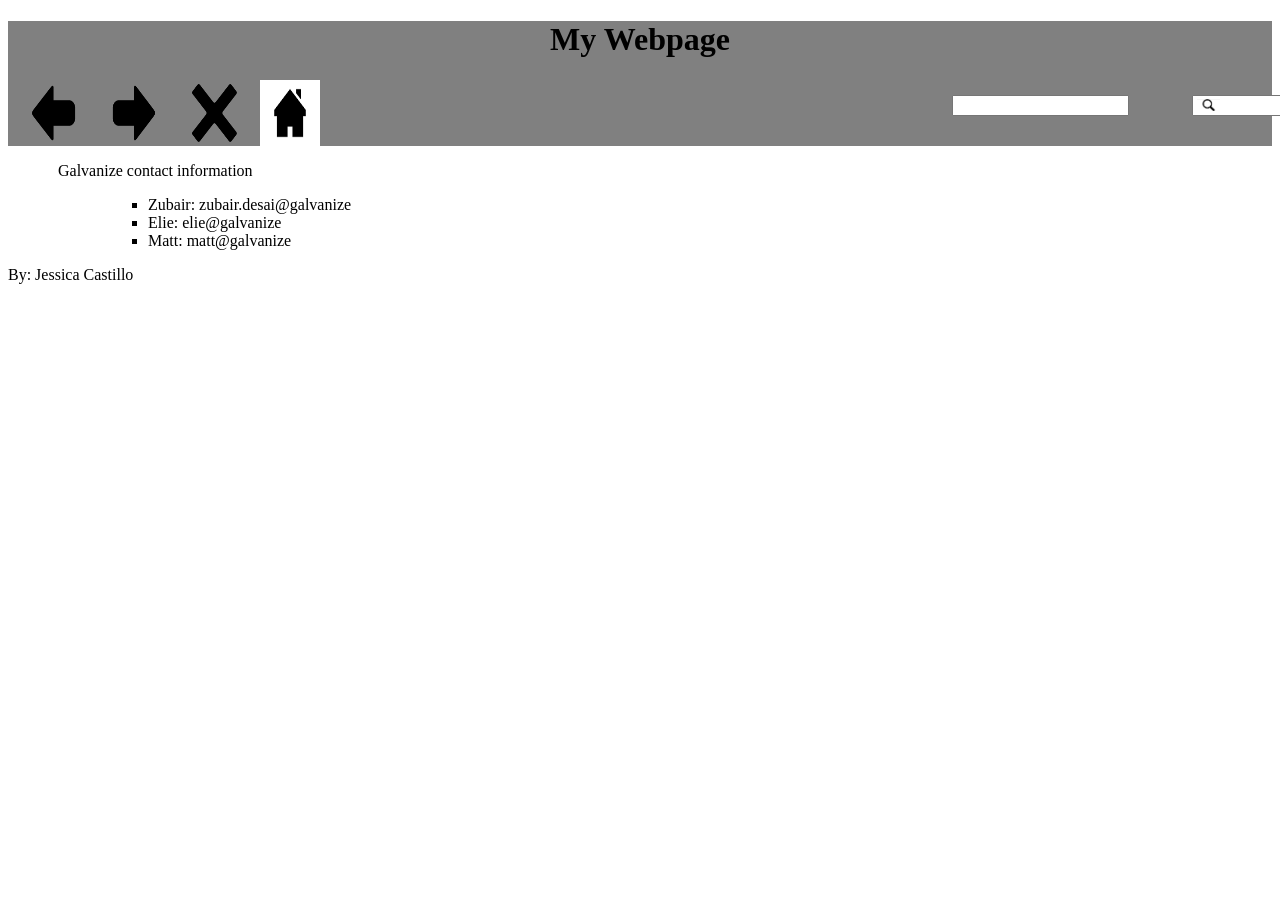
==== index.html @ 9ac45867 "mock2A" ====
<!DOCTYPE html>
<html lang="en">
<head>
    <meta charset="UTF-8">
    <meta name="viewport" content="width=device-width, initial-scale=1.0">
    <link rel="stylesheet" href="styles/styles.css" />
    <title>Mockup2</title>
</head>
<body>
</header>
</body>
</html>
<header>
    <h1> My Webpage </h1>
    <section>
    <img src="img/left.png" alt="Back Button" style="margin:0px 20px">
    <img src="img/right.png" alt="Forward Button" style="margin:0px 10px">
    <img src="img/cross.png" alt="cancel Button" style="margin:0px 20px"> 
    <img src="img/house.png" alt="Home Button" style="width:60px; ">
    <input id="text1" type="text" >
    <div id="searchinput">
        <img id="search" src="./img/magnifyingGlass.png" alt="glass">    
        <input  id="text2" type="text" >
    </div>
    </section>

</header> 
   
    <div style="margin-left:50px;">
        <p id="galvanize">Galvanize contact information</p>
    </div>
    <div style="margin-left: 100px;">
    <p>
        <ul style="list-style-type:square;">
         <li>Zubair: zubair.desai@galvanize</li>
         <li>Elie: elie@galvanize</li>
         <li>Matt: matt@galvanize</li>
        </ul>
    </p>
    </div>

<footer class="footer">
<p>By: Jessica Castillo</p>
</footer>
</body>
</html>
---- styles/styles.css ----
header{
    background-color: gray;
}
h1 {
    text-align: center;
}
section {
    display: flex;
}
/*  display: flex ignores div break that suppose to do */
img{
   width: 4% ;
}
#text1{
    /* margin-left: 50%;
    margin-bottom: 20px;
    margin-top: 15px; */
    margin: 15px 0 30px 50%;
}
#text2{
    margin: 15px 10% 20px 0;
}
#searchinput {
    margin-left: 5%;
}
#search{
    position: absolute;
    margin-top: 19px;
    margin-left: 5px;
    width: 23px;
}
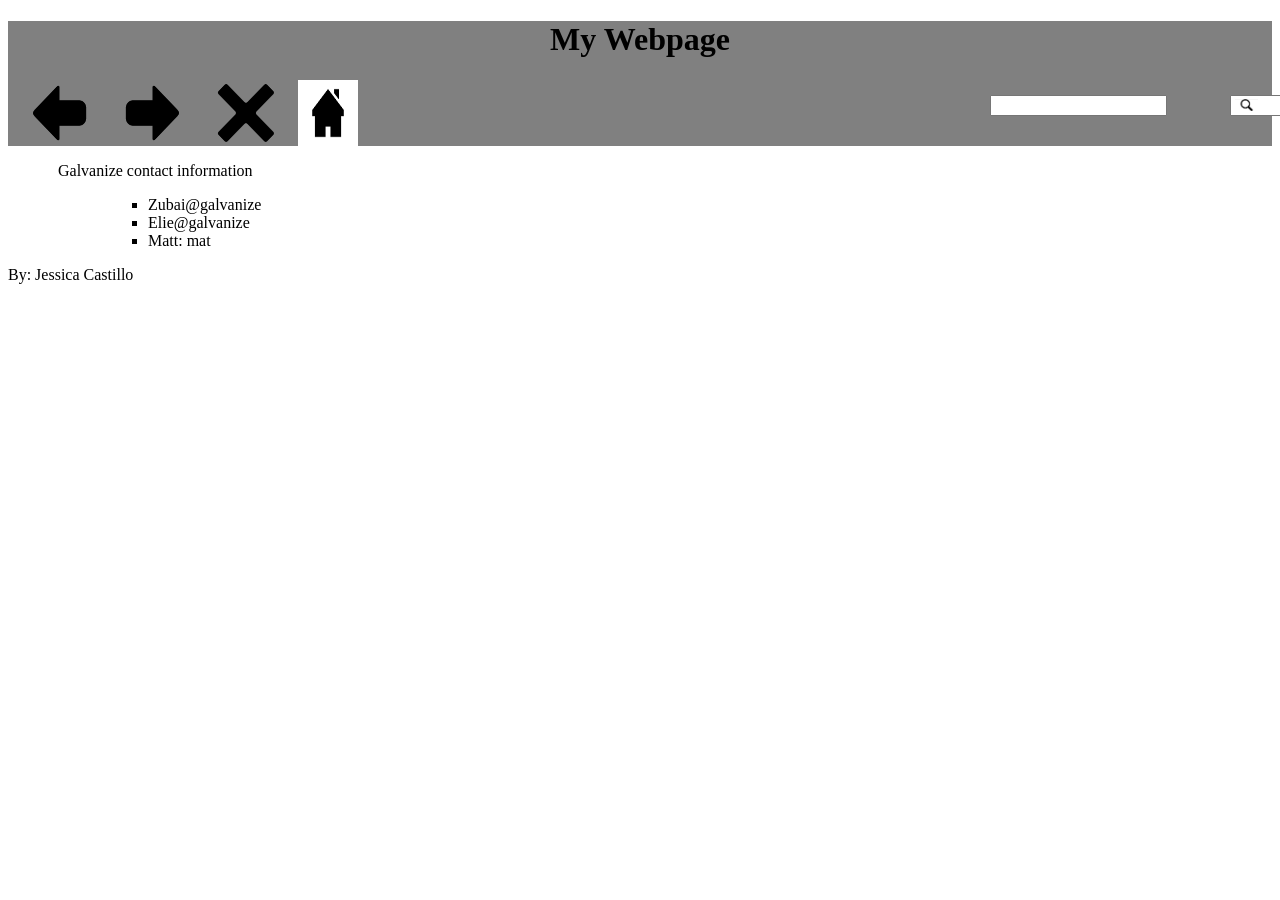
==== commit c0d22d9c: "mock2B" ====
--- a/index.html
+++ b/index.html
@@ -32,9 +32,9 @@
     <div style="margin-left: 100px;">
     <p>
         <ul style="list-style-type:square;">
-         <li>Zubair: zubair.desai@galvanize</li>
-         <li>Elie: elie@galvanize</li>
-         <li>Matt: matt@galvanize</li>
+         <li>Zubai@galvanize</li>
+         <li>Elie@galvanize</li>
+         <li>Matt: mat</li>
         </ul>
     </p>
     </div>
--- a/styles/styles.css
+++ b/styles/styles.css
@@ -9,7 +9,7 @@
 }
 /*  display: flex ignores div break that suppose to do */
 img{
-   width: 4% ;
+   width: 5% ;
 }
 #text1{
     /* margin-left: 50%;
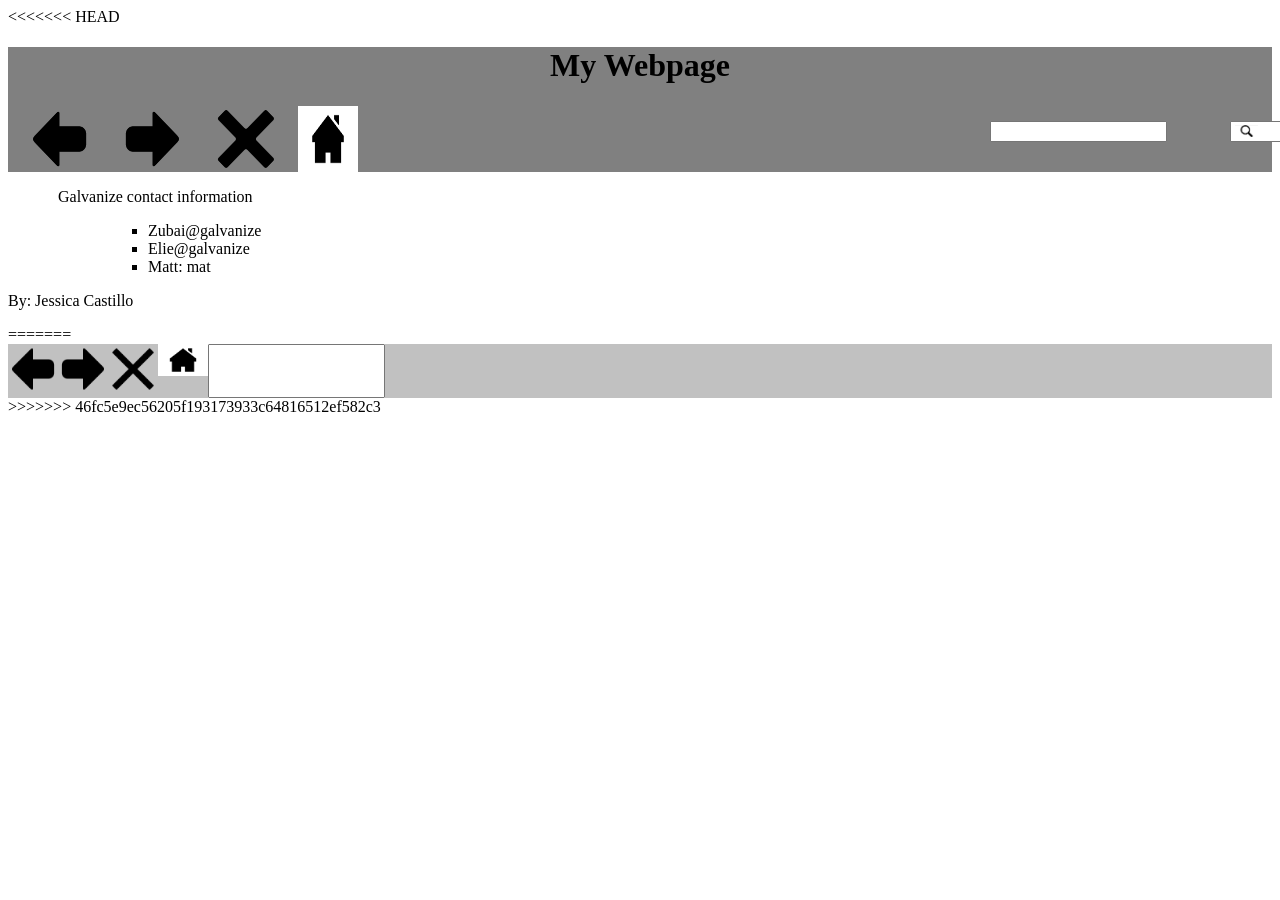
==== commit bf6a7617: "mock2A" ====
--- a/index.html
+++ b/index.html
@@ -1,5 +1,6 @@
 <!DOCTYPE html>
 <html lang="en">
+<<<<<<< HEAD
 <head>
     <meta charset="UTF-8">
     <meta name="viewport" content="width=device-width, initial-scale=1.0">
@@ -43,4 +44,34 @@
 <p>By: Jessica Castillo</p>
 </footer>
 </body>
-</html>+</html>
+=======
+  <head>
+    <meta charset="UTF-8" />
+    <meta name="viewport" content="width=device-width, initial-scale=1.0" />
+    <meta http-equiv="X-UA-Compatible" content="ie=edge" />
+    <link rel="stylesheet" href="./styles/style.css" />
+
+    <title>Document</title>
+  </head>
+  <body>
+    <header style="background-color: #c1c1c1;">
+      <section>
+        <a href="./final.html">
+          <img src="./img/left.png" alt="Back Button" />
+        </a>
+        <a href="./final.html">
+          <img src="./img/right.png" alt="Forward Button" />
+        </a>
+        <a href="./final.html">
+          <img src="./img/cancel.png" alt="Forward Button" />
+        </a>
+        <a href="./final.html">
+          <img src="./img/house.png" alt="Forward Button" />
+        </a>
+        <input type="text" class="brett1" />
+      </section>
+    </header>
+  </body>
+</html>
+>>>>>>> 46fc5e9ec56205f193173933c64816512ef582c3
--- a/styles/style.css
+++ b/styles/style.css
@@ -0,0 +1,7 @@
+a {
+  text-decoration: none;
+}
+
+a img {
+  width: 50px;
+}
